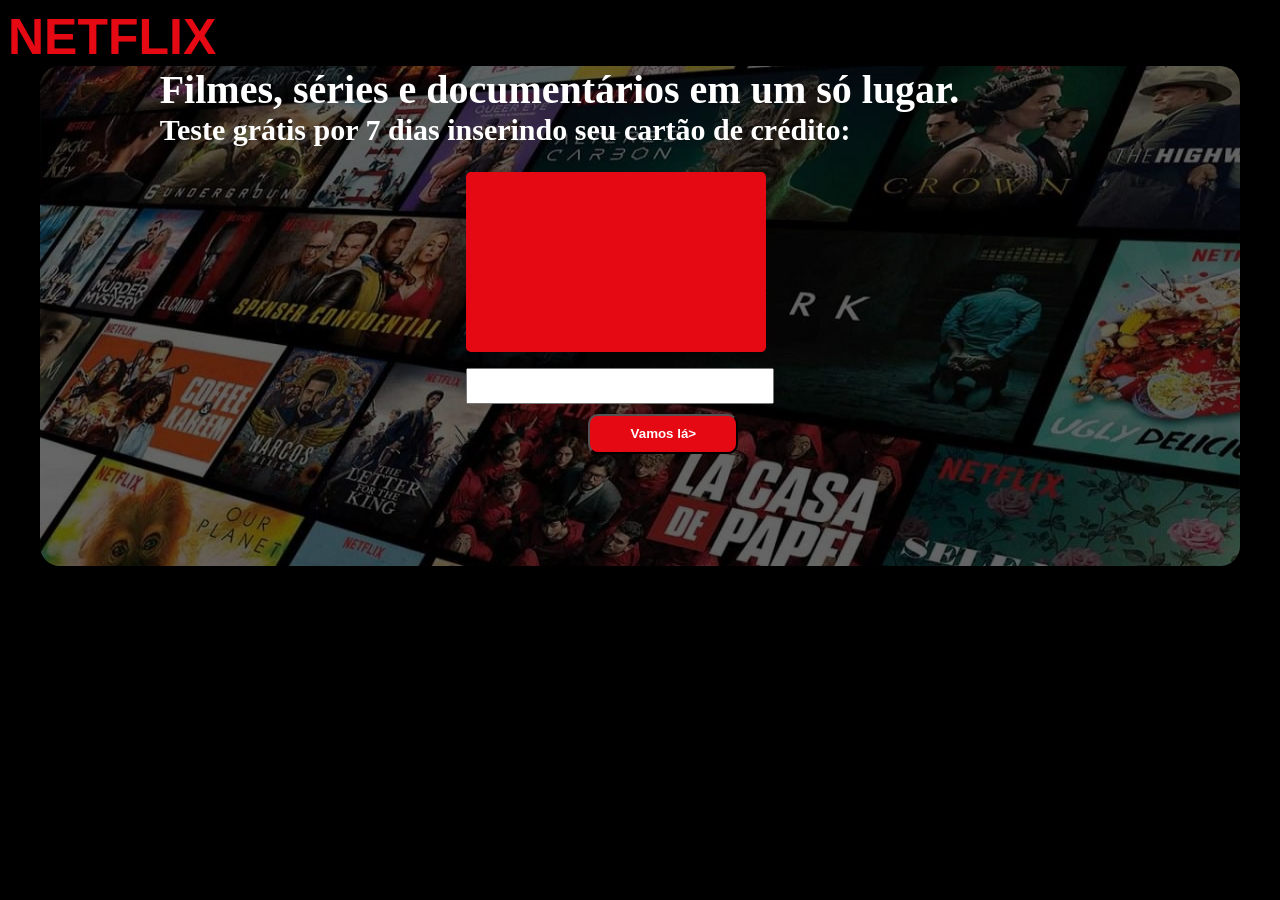
==== src/index.html @ 15afd620 "alteracao em html e css" ====
<!DOCTYPE html>
<html>
  <head>
    <meta charset="utf-8">
    <title>Tarjeta de crédito válida</title>
    <link rel="stylesheet" href="style.css" />
  </head>
  <body>
    <header>NETFLIX</header>
    <section class="fundo">
      <img src="../netflix_8.jpg">
    <section div class="texto">
    <h1>Filmes, séries e documentários em um só lugar.</h1>
    <h2>Teste grátis por 7 dias inserindo seu cartão de crédito:</h2>
    
    <section>
      <div id="card">
       <h1 id="numbercard"></h1>
      </div>
      <p><input id="num" type="number"</p>
      <br>
      <button id="botao2" onclick="start()">Vamos lá></button>
    </section>
    </section>
  </section>
    
    <main></main>
    <footer></footer>
    <script src="index.js" type="module"></script>
  </body>
</html>
---- src/style.css ----
header{
   
    font-size: 50px;
    font-family: sans-serif;
    color:rgba(229, 9, 20, 1);
    font-weight: bold;
}

.texto{
    position: absolute;
    top: 0;
    right: 5%;
    left: 10%;
}

.fundo{
    
    border-radius: 20px;
    position: relative;
    background-size: cover;
    align-content: center;
    height: 500px;
    width: 95%;
    margin-left: 2.5%;
}

body{
    background-color: black;
}

img{
    position: relative;
    width: 100%;
    height: 100%;
    border-radius: 20px;
    opacity: 0.4;
}

h1{
    font-size: 40px;
    color: white;
    margin-bottom: 0;
    margin-top: 0;
}

h2{
    font-size: 30px;
    color: white;
    margin-top: 0;
}

input{
    width: 300px;
    margin-left: 30%;
    position: relative;
    top: 95%;
    height: 30px;
    color: black;
    margin-bottom: 10px;

}

button{
    width: 150px;
    height: 40px;
    background-color: rgba(229, 9, 20, 1);
    color: white;
    font-weight: bold;
    left: 42%;
    position: relative;
    top: 95%;
    border-radius: 10px;
}
#card{
    width: 300px;
    height: 180px;
    border-radius: 5px;
    background-color: rgba(229, 9, 20, 1);
    left: 30%;
    position: relative;
    

}
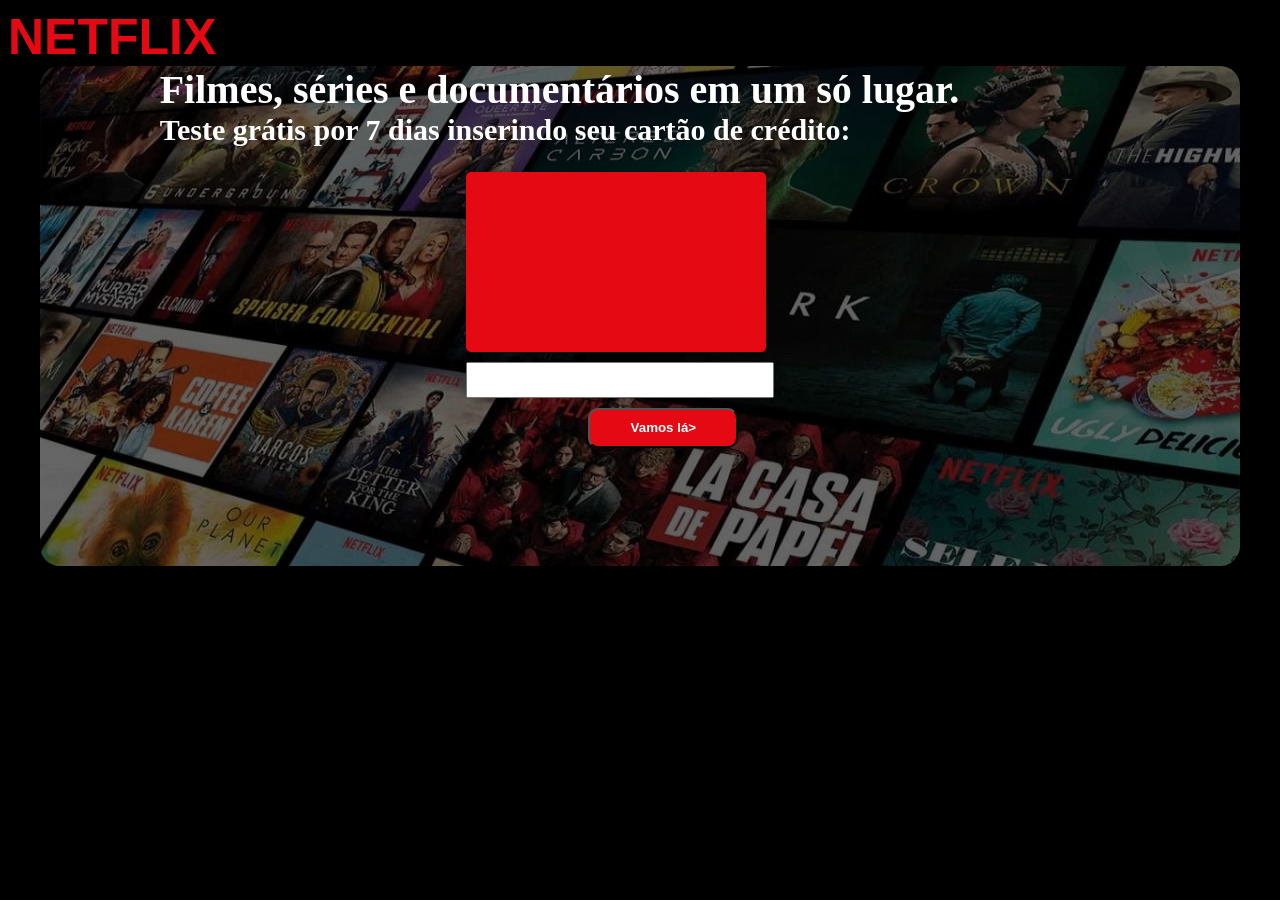
==== commit 96c9a07a: "Implementei Js" ====
--- a/src/index.html
+++ b/src/index.html
@@ -17,9 +17,10 @@
       <div id="card">
        <h1 id="numbercard"></h1>
       </div>
-      <p><input id="num" type="number"</p>
+      <input id="numCard" type="number">
       <br>
-      <button id="botao2" onclick="start()">Vamos lá></button>
+      <button id="botao">Vamos lá></button>
+      <p id="out" style="color: white;"></p>
     </section>
     </section>
   </section>
@@ -27,5 +28,6 @@
     <main></main>
     <footer></footer>
     <script src="index.js" type="module"></script>
+    
   </body>
 </html>
--- a/src/style.css
+++ b/src/style.css
@@ -78,6 +78,7 @@
     background-color: rgba(229, 9, 20, 1);
     left: 30%;
     position: relative;
+    margin-bottom: 10px;
     
 
 }
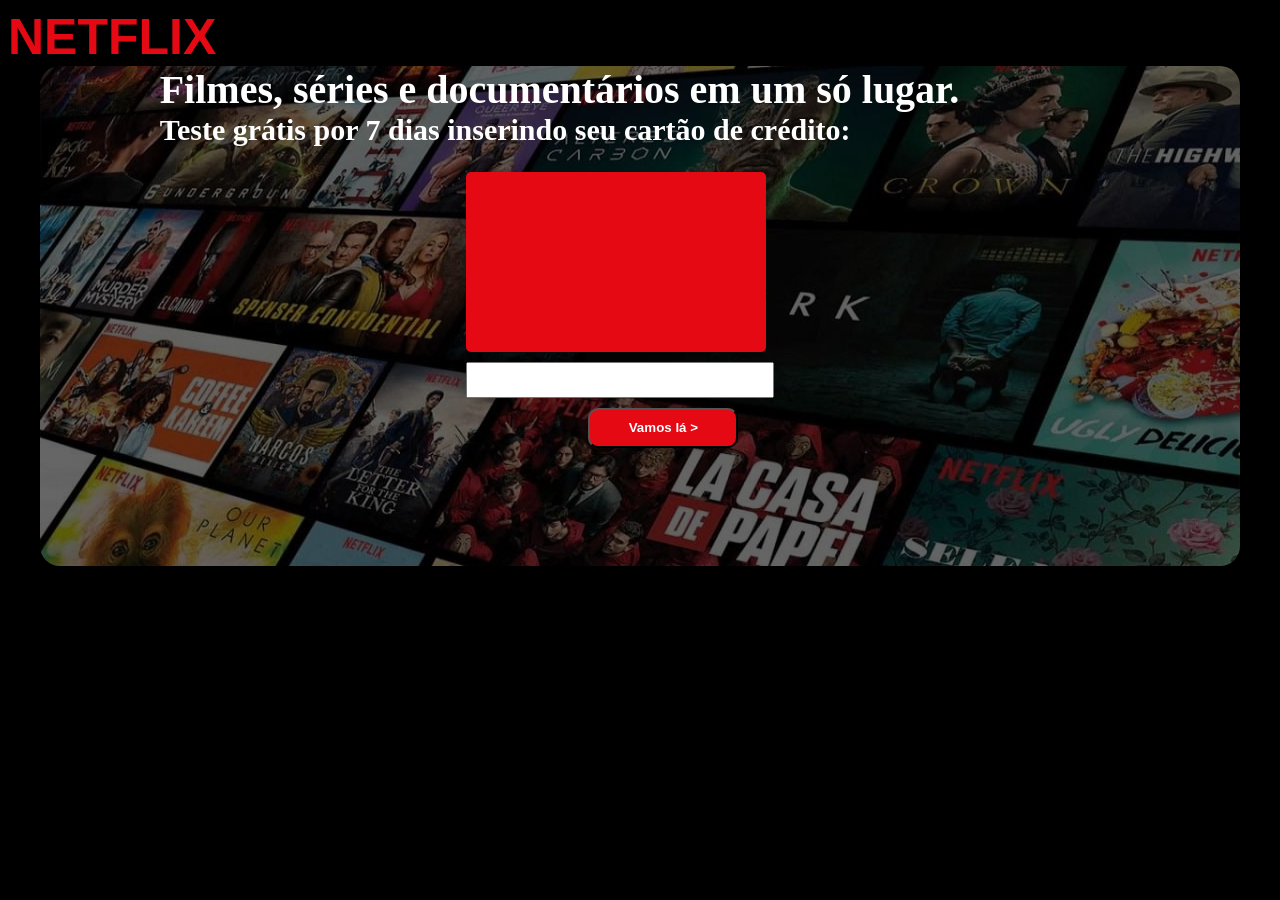
==== commit 18c96f22: "Implementação de ocultar número no Js" ====
--- a/src/index.html
+++ b/src/index.html
@@ -8,7 +8,7 @@
   <body>
     <header>NETFLIX</header>
     <section class="fundo">
-      <img src="../netflix_8.jpg">
+      <img src="./netflix_8.jpg">
     <section div class="texto">
     <h1>Filmes, séries e documentários em um só lugar.</h1>
     <h2>Teste grátis por 7 dias inserindo seu cartão de crédito:</h2>
@@ -19,7 +19,7 @@
       </div>
       <input id="numCard" type="number">
       <br>
-      <button id="botao">Vamos lá></button>
+      <button id="botao">Vamos lá &gt</button>
       <p id="out" style="color: white;"></p>
     </section>
     </section>
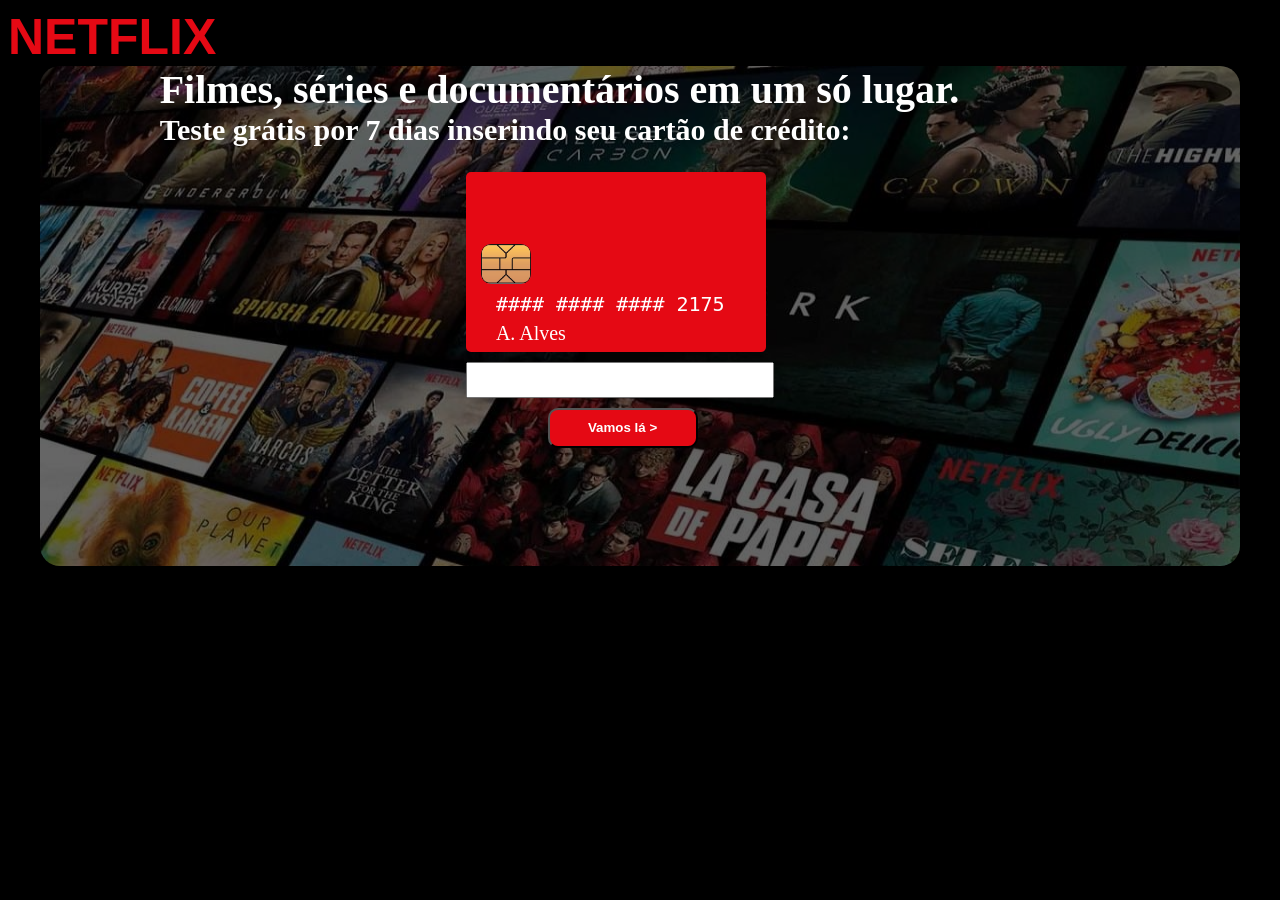
==== commit cfdab594: "Estilização final" ====
--- a/src/index.html
+++ b/src/index.html
@@ -15,7 +15,10 @@
     
     <section>
       <div id="card">
-       <h1 id="numbercard"></h1>
+       <h1 id="numbercard"></h1> 
+       <pre>#### #### #### 2175</pre>
+       <p id="nome">A. Alves</p>
+       <img src="./chip certo.png" id="chip">
       </div>
       <input id="numCard" type="number">
       <br>
--- a/src/style.css
+++ b/src/style.css
@@ -66,7 +66,7 @@
     background-color: rgba(229, 9, 20, 1);
     color: white;
     font-weight: bold;
-    left: 42%;
+    left: 38%;
     position: relative;
     top: 95%;
     border-radius: 10px;
@@ -79,6 +79,28 @@
     left: 30%;
     position: relative;
     margin-bottom: 10px;
-    
-
 }
+#chip{
+    width: 50px;
+    height: 40px;
+    top:40%;
+    left: 15px;
+    opacity: 1;
+    border-radius: 10px;
+}
+pre{
+    position: absolute;
+    top: 100px;
+    right: 5%;
+    left: 10%;
+    color: white;
+    font-size: 20px;
+}
+#nome{
+    position: absolute;
+    top: 130px;
+    right: 5%;
+    left: 10%;
+    color: white;
+    font-size: 20px;
+}
